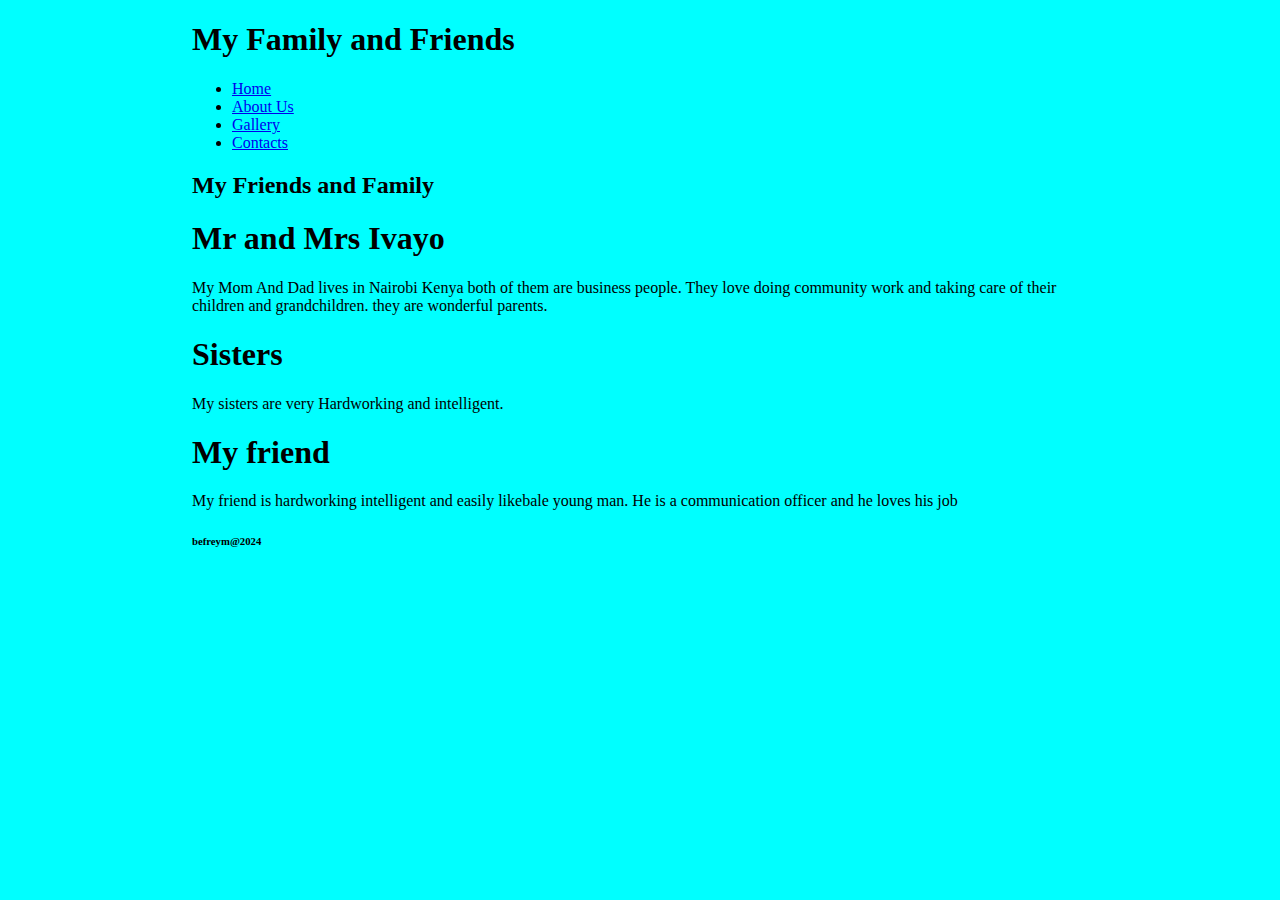
==== index.html @ 7b5fbebf "Add files via upload" ====
<!DOCTYPE html>
<html lang="en">
<head>
    <meta charset="UTF-8">
    <meta name="viewport" content="width=device-width, initial-scale=1.0">
    <title>Document</title>
    <link rel="stylesheet" href="style.css">
</head>
<body>
    <header><h1>My Family and Friends</h1></header>
    <nav>
        <ul>
            <Li> <a href="index.html">Home</a>   </Li>
            <Li> <a href="AboutUs.html">About Us</a>   </Li>
            <Li> <a href="Gallery.html">Gallery</a>   </Li>
            <Li> <a href="Contact.html">Contacts</a>   </Li>
        </ul>
    </nav>
    <section><h2>My Friends and Family</h2>
    <h1>Mr and Mrs Ivayo</h1>
    <p>My Mom And Dad lives in Nairobi Kenya both of them are business people. They love doing community work and taking care of their children and grandchildren. they are wonderful parents.</p>
    </section>
    <aside><h1>Sisters</h1>
        <p>My sisters are very Hardworking and intelligent.</p>
        <h1>My friend</h1>
        <p>My friend is hardworking intelligent and easily likebale young man. He is a communication officer and he loves his job</p>
        
    </aside>
    <Footer><h6>befreym@2024</h6></Footer>
</body>
</html>
---- style.css ----
body {
    background-color: aqua;
    width: 70%;
    margin: auto;
  
}
main{
    background-color: aqua;
    margin: auto;
    border: 2px solid black;
    padding: 5px;
}
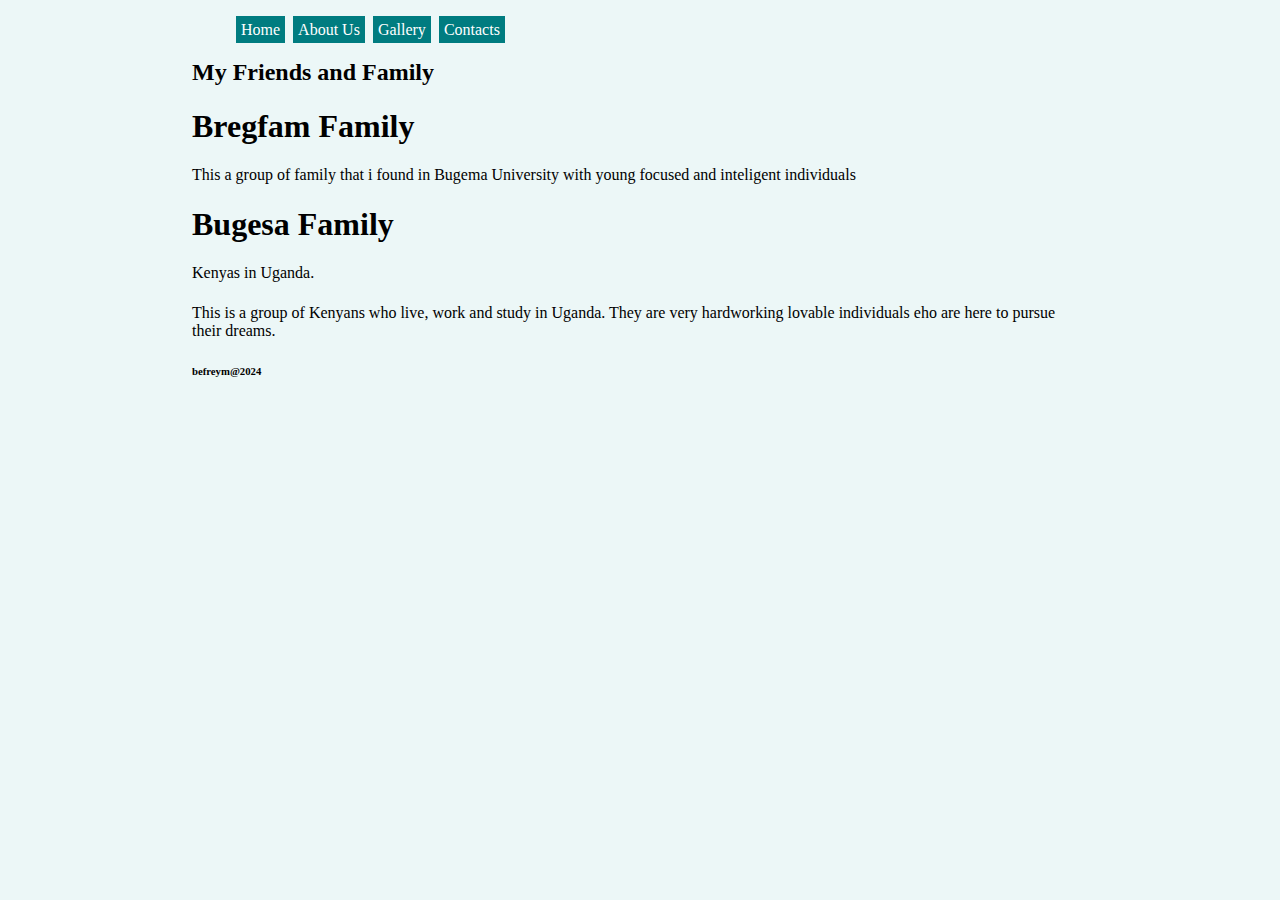
==== commit 3ef438c1: "Update index.html" ====
--- a/index.html
+++ b/index.html
@@ -7,7 +7,7 @@
     <link rel="stylesheet" href="style.css">
 </head>
 <body>
-    <header><h1>My Family and Friends</h1></header>
+    <header><h1></h1></header>
     <nav>
         <ul>
             <Li> <a href="index.html">Home</a>   </Li>
@@ -17,14 +17,13 @@
         </ul>
     </nav>
     <section><h2>My Friends and Family</h2>
-    <h1>Mr and Mrs Ivayo</h1>
-    <p>My Mom And Dad lives in Nairobi Kenya both of them are business people. They love doing community work and taking care of their children and grandchildren. they are wonderful parents.</p>
+    <h1>Bregfam Family</h1>
+    <p>This a group of family that i found in Bugema University with young focused and inteligent individuals</p>
     </section>
-    <aside><h1>Sisters</h1>
-        <p>My sisters are very Hardworking and intelligent.</p>
-        <h1>My friend</h1>
-        <p>My friend is hardworking intelligent and easily likebale young man. He is a communication officer and he loves his job</p>
-        
+    <aside><h1>Bugesa Family</h1>
+        <p>Kenyas in Uganda.</p>
+        <h1></h1>
+        <p>This is a group of Kenyans who live, work and study in Uganda. They are very hardworking lovable individuals eho are here to pursue their dreams.</p>
     </aside>
     <Footer><h6>befreym@2024</h6></Footer>
 </body>
--- a/style.css
+++ b/style.css
@@ -1,12 +1,41 @@
 body {
-    background-color: aqua;
+    background-color: rgb(236, 247, 247);
     width: 70%;
     margin: auto;
   
 }
 main{
-    background-color: aqua;
     margin: auto;
     border: 2px solid black;
     padding: 5px;
+}
+img {
+    height: 80%;
+    width: 40%;
+}
+footer{
+    float:none;
+}
+ul{
+    
+}
+ul>li{
+    list-style: none;
+    display: inline;
+}
+ul>li>a{
+    text-decoration: none;
+    color: white;
+    background-color: rgb(0, 124, 128);
+    margin-left: 4px;
+    padding: 5px;
+    
+}
+ul>li>a:hover{
+    color:rgb(0, 19, 128);
+    background-color: white;
+}
+.selected{
+    color: rgb(38, 0, 128);
+    background-color: rgb(248, 248, 165);
 }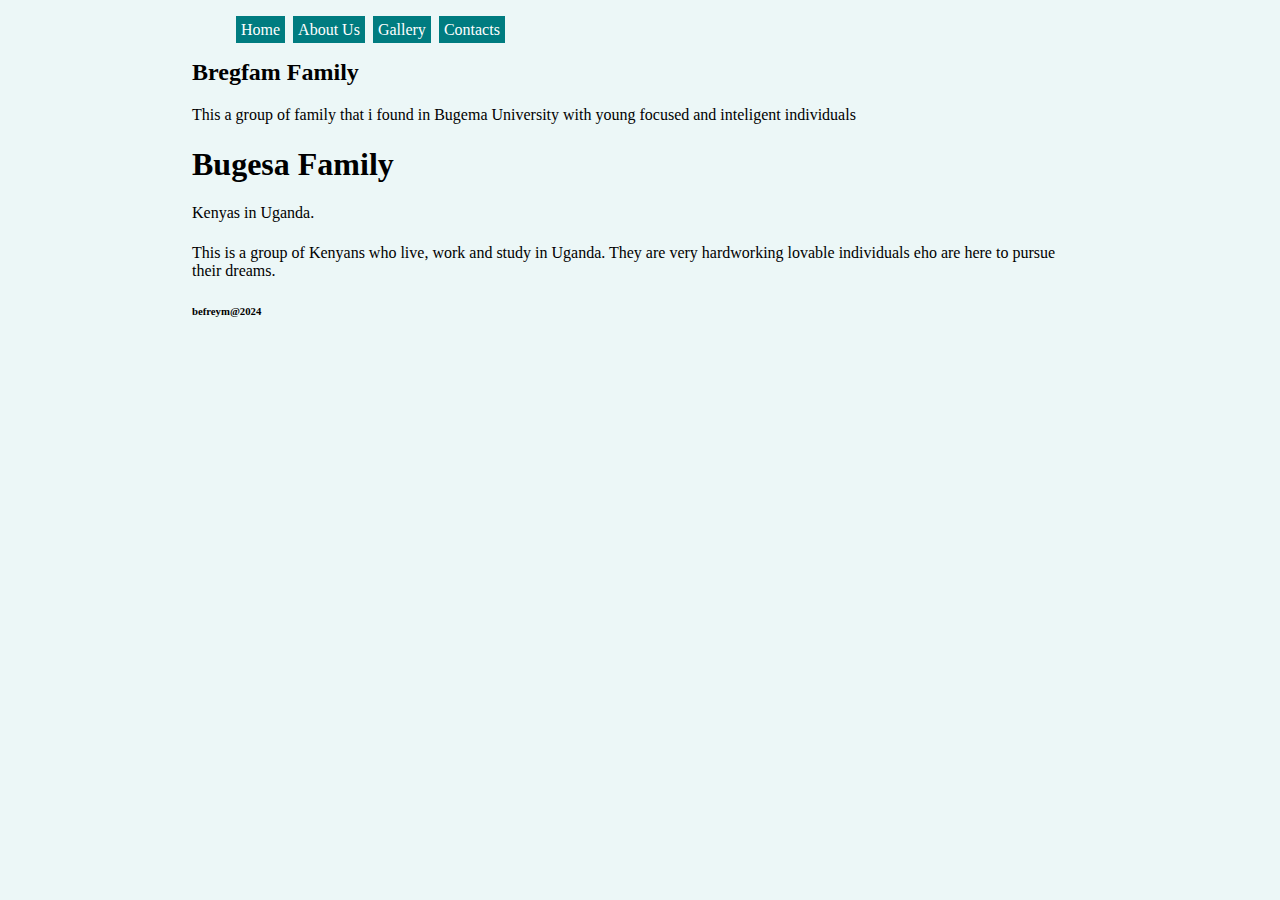
==== commit dd286ca4: "Update index.html" ====
--- a/index.html
+++ b/index.html
@@ -16,11 +16,10 @@
             <Li> <a href="Contact.html">Contacts</a>   </Li>
         </ul>
     </nav>
-    <section><h2>My Friends and Family</h2>
-    <h1>Bregfam Family</h1>
+    <section class="sectionm"><h2>Bregfam Family</h2>
     <p>This a group of family that i found in Bugema University with young focused and inteligent individuals</p>
     </section>
-    <aside><h1>Bugesa Family</h1>
+    <aside class="sectionm"><h1>Bugesa Family</h1>
         <p>Kenyas in Uganda.</p>
         <h1></h1>
         <p>This is a group of Kenyans who live, work and study in Uganda. They are very hardworking lovable individuals eho are here to pursue their dreams.</p>
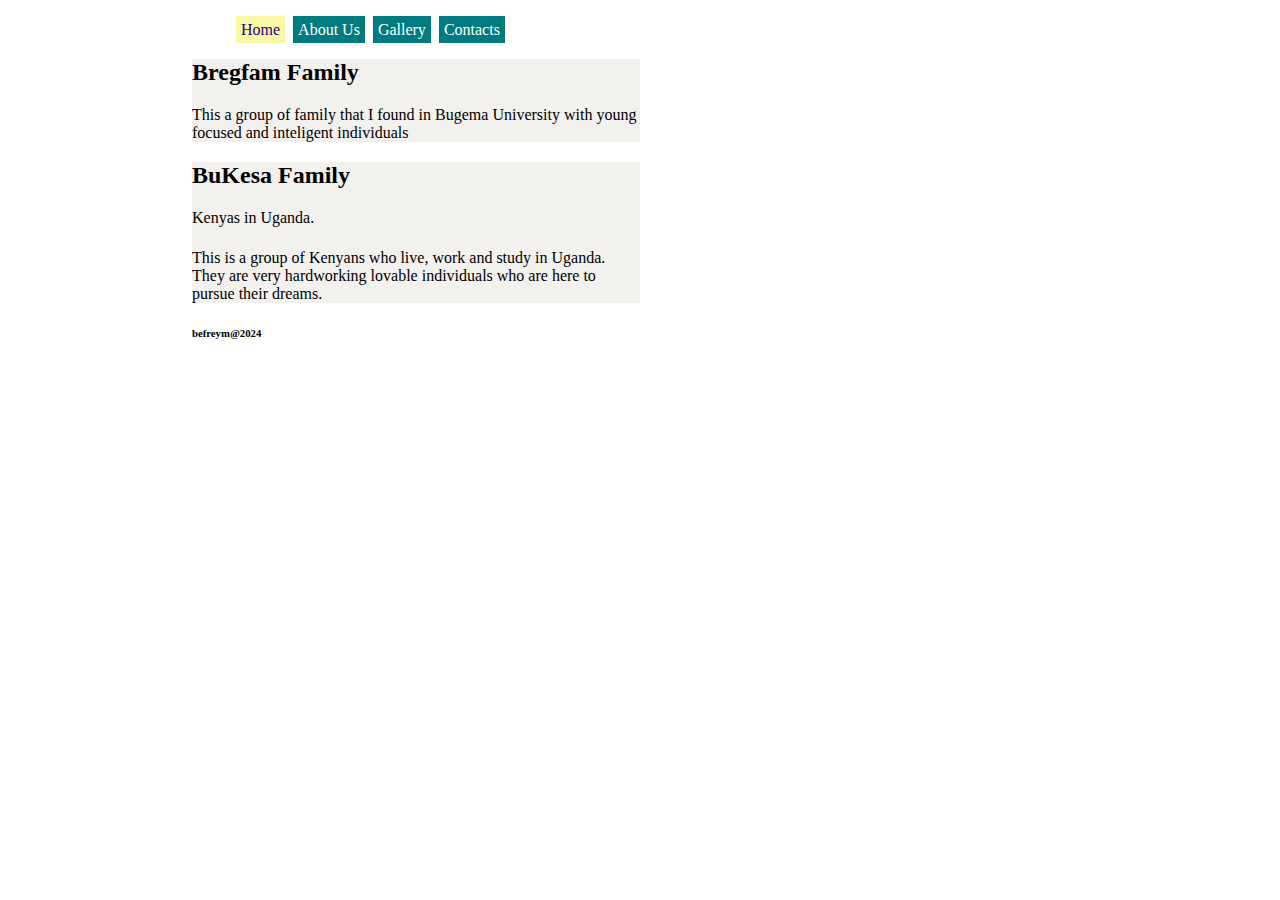
==== commit e8b05289: "Update index.html" ====
--- a/index.html
+++ b/index.html
@@ -10,19 +10,19 @@
     <header><h1></h1></header>
     <nav>
         <ul>
-            <Li> <a href="index.html">Home</a>   </Li>
+            <Li> <a href="index.html" class="selected" >Home</a>   </Li>
             <Li> <a href="AboutUs.html">About Us</a>   </Li>
             <Li> <a href="Gallery.html">Gallery</a>   </Li>
             <Li> <a href="Contact.html">Contacts</a>   </Li>
         </ul>
     </nav>
     <section class="sectionm"><h2>Bregfam Family</h2>
-    <p>This a group of family that i found in Bugema University with young focused and inteligent individuals</p>
+    <p>This a group of family that I found in Bugema University with young focused and inteligent individuals</p>
     </section>
-    <aside class="sectionm"><h1>Bugesa Family</h1>
+    <aside class="sectionm"><h2>BuKesa Family</h2>
         <p>Kenyas in Uganda.</p>
         <h1></h1>
-        <p>This is a group of Kenyans who live, work and study in Uganda. They are very hardworking lovable individuals eho are here to pursue their dreams.</p>
+        <p>This is a group of Kenyans who live, work and study in Uganda. They are very hardworking lovable individuals who are here to pursue their dreams.</p>
     </aside>
     <Footer><h6>befreym@2024</h6></Footer>
 </body>
--- a/style.css
+++ b/style.css
@@ -1,5 +1,5 @@
 body {
-    background-color: rgb(236, 247, 247);
+
     width: 70%;
     margin: auto;
   
@@ -38,4 +38,12 @@
 .selected{
     color: rgb(38, 0, 128);
     background-color: rgb(248, 248, 165);
+}
+.sectionm{
+    width: 50%;
+    background-color: rgb(243, 241, 238);
+}
+h1{
+    color:black;
+    font-family: Impact, Haettenschweiler, 'Arial Narrow Bold', sans-serif;
 }